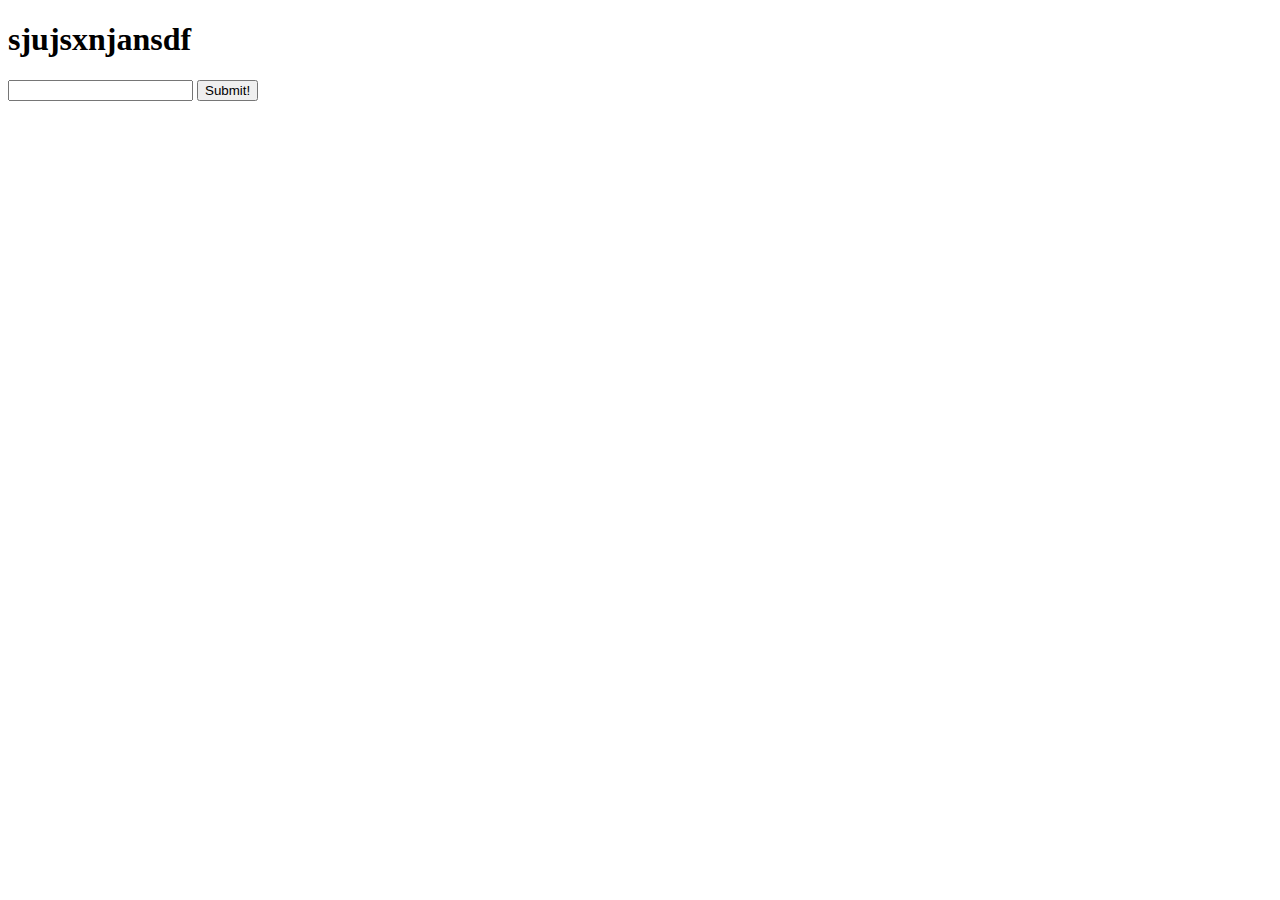
==== src/main/resources/static/index.html @ 28eca394 "add implementation" ====
<!DOCTYPE html>
<html lang="en">
<head>
    <meta charset="UTF-8">
    <title>Title</title>
    <style>
        div{
            text-decoration: underline;
        }
    </style>
</head>
<body>
<h1>sjujsxnjansdf</h1>
<input type="text">
<button type="submit">Submit!</button>

<script
        src="https://code.jquery.com/jquery-3.3.1.min.js"
        integrity="sha256-FgpCb/KJQlLNfOu91ta32o/NMZxltwRo8QtmkMRdAu8="
        crossorigin="anonymous"></script>
<script>
    $("button").on('click', function() {
        $.get("/api/employees/", function (employees) {
            employees.forEach(function (em) {
                $("<div/>")
                    .html(em.firstName)
                    .appendTo(document.body);
            });
        });
    });
</script>

</body>
</html>
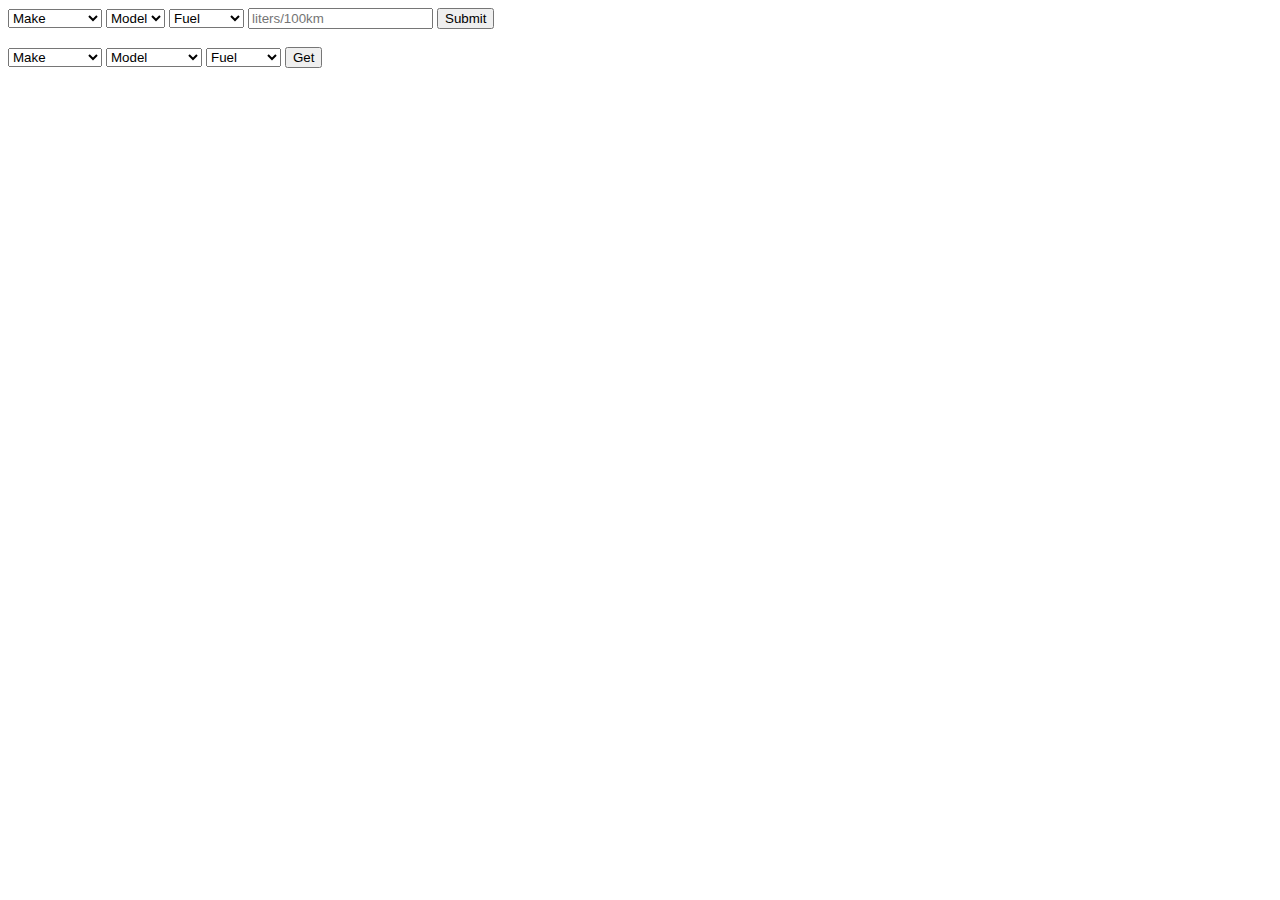
==== commit a56065d8: "fix" ====
--- a/src/main/resources/static/index.html
+++ b/src/main/resources/static/index.html
@@ -1,34 +1,125 @@
 <!DOCTYPE html>
 <html lang="en">
+
 <head>
     <meta charset="UTF-8">
-    <title>Title</title>
-    <style>
-        div{
-            text-decoration: underline;
-        }
-    </style>
+    <meta name="viewport" content="width=device-width, initial-scale=1.0">
+    <meta http-equiv="X-UA-Compatible" content="ie=edge">
+    <title>Deyan Peychev</title>
+
 </head>
+
 <body>
-<h1>sjujsxnjansdf</h1>
-<input type="text">
-<button type="submit">Submit!</button>
+<select name="make" id="make">
+    <option value="0">Make</option>
+    <option value="1">BMW</option>
+    <option value="2">Daewoo</option>
+    <option value="3">Ford</option>
+    <option value="4">Holden</option>
+    <option value="5">Honda</option>
+    <option value="6">Hyundai</option>
+    <option value="7">Isuzu</option>
+    <option value="8">Kia</option>
+    <option value="9">Lexus</option>
+    <option value="10">Mazda</option>
+    <option value="11">Mitsubishi</option>
+    <option value="12">Nissan</option>
+    <option value="13">Peugeot</option>
+    <option value="14">Subaru</option>
+    <option value="15">Suzuki</option>
+    <option value="16">Toyota</option>
+    <option value="17">Volkswagen</option>
+</select>
+<!-- Vehicle Model List -->
+<select name="model" id="model">
+    <option value="0">Model</option>
+    <option class="318i" value="1">318i</option>
+    <option class="lanos" value="2">Lanos</option>
+    <option class="courier" value="3">Courier</option>
+    <option class="falcon" value="3">Falcon</option>
+    <option class="festiva" value="3">Festiva</option>
+    <option class="fiesta" value="3">Fiesta</option>
+    <option class="focus" value="3">Focus</option>
+    <option class="laser" value="3">Laser</option>
+    <option class="ranger" value="3">Ranger</option>
+    <option class="territory" value="3">Territory</option>
+    <option class="astra" value="4">Astra</option>
+    <option class="barina" value="4">Barina</option>
+    <option class="captiva" value="4">Captiva</option>
+    <option class="colorado" value="4">Colorado</option>
+    <option class="commodore" value="4">Commodore</option>
+    <option class="cruze" value="4">Cruze</option>
+    <option class="rodeo" value="4">Rodeo</option>
+    <option class="viva" value="4">Viva</option>
+</select>
 
-<script
-        src="https://code.jquery.com/jquery-3.3.1.min.js"
-        integrity="sha256-FgpCb/KJQlLNfOu91ta32o/NMZxltwRo8QtmkMRdAu8="
-        crossorigin="anonymous"></script>
-<script>
-    $("button").on('click', function() {
-        $.get("/api/employees/", function (employees) {
-            employees.forEach(function (em) {
-                $("<div/>")
-                    .html(em.firstName)
-                    .appendTo(document.body);
-            });
-        });
-    });
-</script>
+<select class="fuel" id="fuel">
+<option value="Fuel ">Fuel</option>
+<option class="diesel " value="diesel ">Diesel</option>
+<option class="gasoline " value="gasoline ">Gasoline</option>
+<option class="gass " value="gass ">Gass</option>
+</select>
+
+<input id="km" type="number " placeholder="liters/100km "/>
+<button id="button"type="button" >Submit</button>
+
+<br>
+<br>
+
+<select name="make" id="make1">
+    <option value="0">Make</option>
+    <option value="1">BMW</option>
+    <option value="2">Daewoo</option>
+    <option value="3">Ford</option>
+    <option value="4">Holden</option>
+    <option value="5">Honda</option>
+    <option value="6">Hyundai</option>
+    <option value="7">Isuzu</option>
+    <option value="8">Kia</option>
+    <option value="9">Lexus</option>
+    <option value="10">Mazda</option>
+    <option value="11">Mitsubishi</option>
+    <option value="12">Nissan</option>
+    <option value="13">Peugeot</option>
+    <option value="14">Subaru</option>
+    <option value="15">Suzuki</option>
+    <option value="16">Toyota</option>
+    <option value="17">Volkswagen</option>
+</select>
+<!-- Vehicle Model List -->
+<select name="model" id="model1">
+    <option value="0">Model</option>
+    <option class="318i" value="BMW">318i</option>
+    <option class="lanos" value="2">Lanos</option>
+    <option class="courier" value="3">Courier</option>
+    <option class="falcon" value="3">Falcon</option>
+    <option class="festiva" value="3">Festiva</option>
+    <option class="fiesta" value="3">Fiesta</option>
+    <option class="focus" value="3">Focus</option>
+    <option class="laser" value="3">Laser</option>
+    <option class="ranger" value="3">Ranger</option>
+    <option class="territory" value="3">Territory</option>
+    <option class="astra" value="4">Astra</option>
+    <option class="barina" value="4">Barina</option>
+    <option class="captiva" value="4">Captiva</option>
+    <option class="colorado" value="4">Colorado</option>
+    <option class="commodore" value="4">Commodore</option>
+    <option class="cruze" value="4">Cruze</option>
+    <option class="rodeo" value="4">Rodeo</option>
+    <option class="viva" value="4">Viva</option>
+</select>
+
+<select class="fuel" id="fuel1">
+    <option value="Fuel ">Fuel</option>
+    <option class="diesel " value="diesel ">Diesel</option>
+    <option class="gasoline " value="gasoline ">Gasoline</option>
+    <option class="gass " value="gass ">Gass</option>
+</select>
+<button id="button1"type="button" >Get</button>
+
+<script src="https://ajax.googleapis.com/ajax/libs/jquery/3.3.1/jquery.min.js "></script>
+<script src="script.js "></script>
 
 </body>
+
 </html>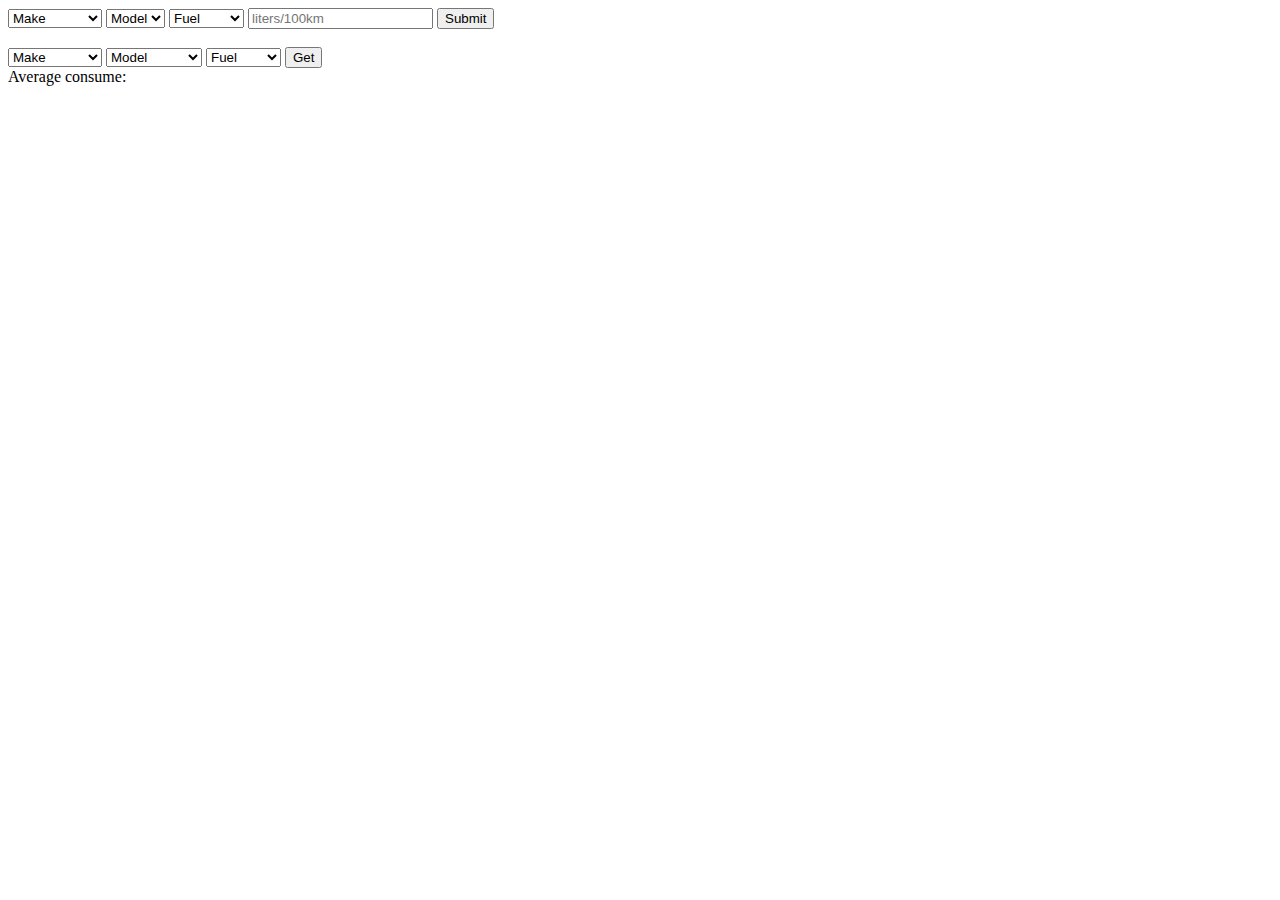
==== commit 6c724beb: "get method working" ====
--- a/src/main/resources/static/index.html
+++ b/src/main/resources/static/index.html
@@ -115,7 +115,8 @@
     <option class="gasoline " value="gasoline ">Gasoline</option>
     <option class="gass " value="gass ">Gass</option>
 </select>
-<button id="button1"type="button" >Get</button>
+<button id="button1" type="button" >Get</button>
+<div id="fuelResult">Average consume: </div>
 
 <script src="https://ajax.googleapis.com/ajax/libs/jquery/3.3.1/jquery.min.js "></script>
 <script src="script.js "></script>
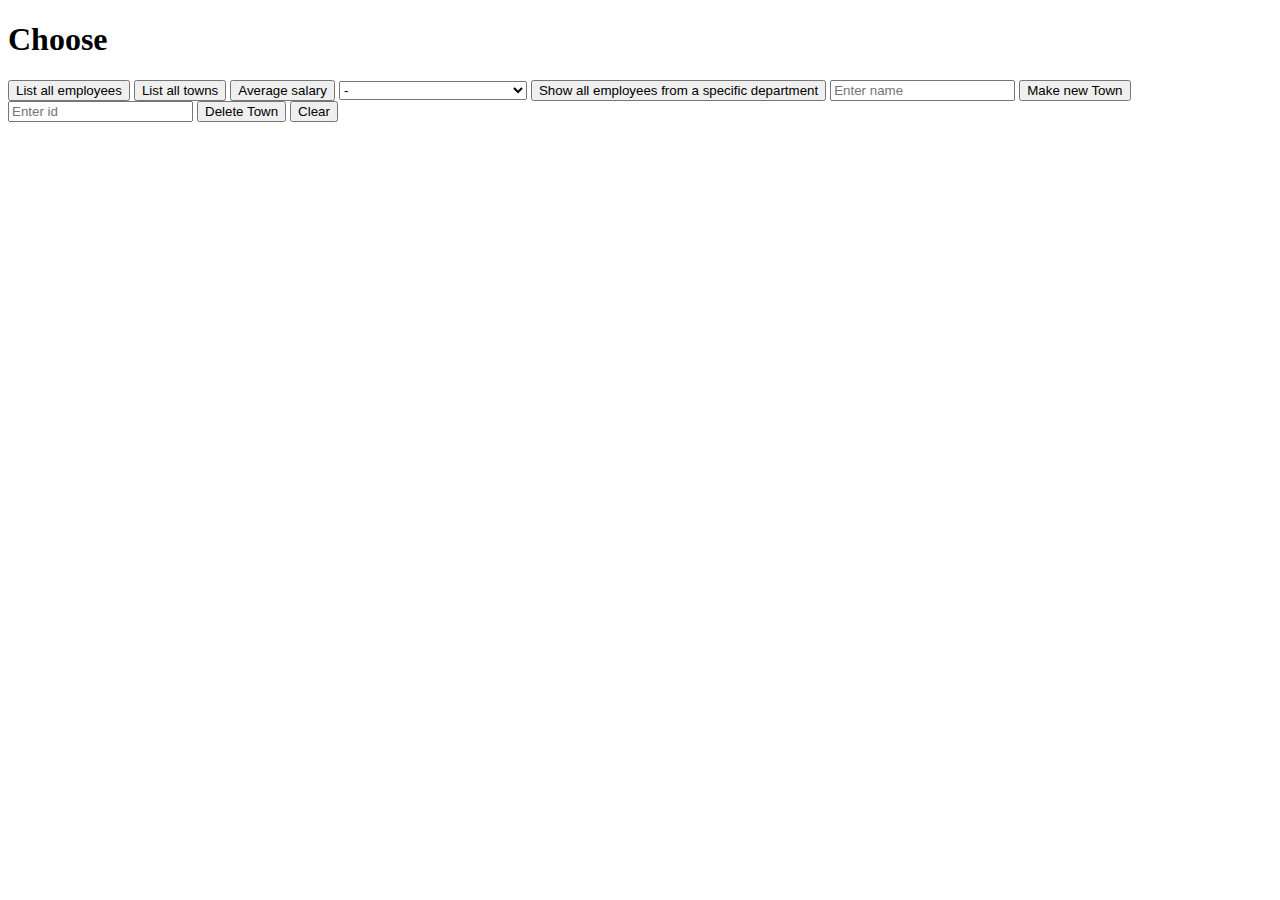
==== commit 21ac3530: "New branch hiber" ====
--- a/src/main/resources/static/index.html
+++ b/src/main/resources/static/index.html
@@ -1,126 +1,38 @@
 <!DOCTYPE html>
 <html lang="en">
-
 <head>
     <meta charset="UTF-8">
-    <meta name="viewport" content="width=device-width, initial-scale=1.0">
-    <meta http-equiv="X-UA-Compatible" content="ie=edge">
-    <title>Deyan Peychev</title>
+    <title>Title</title>
+</head>
+<body>
 
-</head>
+<h1>Choose</h1>
+<button type="button" class="ae" id="13">List all employees</button>
+<button type="button" class="at" id="15">List all towns</button>
+<button type="button" class="as" id="16">Average salary</button>
+<select class="value">
+    <option value="0">-</option>
+    <option value="Engineering">Engineering</option>
+    <option value="Tool Design">Tool Design</option>
+    <option value="Sales">Sales</option>
+    <option value="Marketing">Marketing</option>
+    <option value="Purchasing">Purchasing</option>
+    <option value="Research and Development">Research and Development</option>
+    <option value="Production">Production</option>
+    <option value="Production Control">Production Control</option>
+</select>
+<button type="button" class="asd" id="17">Show all employees from a specific department</button>
+<input type="text" class="ntv" placeholder="Enter name" onfocus="placeholder=''">
+<button type="button" class="mnt" id="20">Make new Town</button>
 
-<body>
-<select name="make" id="make">
-    <option value="0">Make</option>
-    <option value="1">BMW</option>
-    <option value="2">Daewoo</option>
-    <option value="3">Ford</option>
-    <option value="4">Holden</option>
-    <option value="5">Honda</option>
-    <option value="6">Hyundai</option>
-    <option value="7">Isuzu</option>
-    <option value="8">Kia</option>
-    <option value="9">Lexus</option>
-    <option value="10">Mazda</option>
-    <option value="11">Mitsubishi</option>
-    <option value="12">Nissan</option>
-    <option value="13">Peugeot</option>
-    <option value="14">Subaru</option>
-    <option value="15">Suzuki</option>
-    <option value="16">Toyota</option>
-    <option value="17">Volkswagen</option>
-</select>
-<!-- Vehicle Model List -->
-<select name="model" id="model">
-    <option value="0">Model</option>
-    <option class="318i" value="1">318i</option>
-    <option class="lanos" value="2">Lanos</option>
-    <option class="courier" value="3">Courier</option>
-    <option class="falcon" value="3">Falcon</option>
-    <option class="festiva" value="3">Festiva</option>
-    <option class="fiesta" value="3">Fiesta</option>
-    <option class="focus" value="3">Focus</option>
-    <option class="laser" value="3">Laser</option>
-    <option class="ranger" value="3">Ranger</option>
-    <option class="territory" value="3">Territory</option>
-    <option class="astra" value="4">Astra</option>
-    <option class="barina" value="4">Barina</option>
-    <option class="captiva" value="4">Captiva</option>
-    <option class="colorado" value="4">Colorado</option>
-    <option class="commodore" value="4">Commodore</option>
-    <option class="cruze" value="4">Cruze</option>
-    <option class="rodeo" value="4">Rodeo</option>
-    <option class="viva" value="4">Viva</option>
-</select>
+<input type="text" class="dtv" placeholder="Enter id" onfocus="placeholder=''">
+<button type="button" class="dt" id="21">Delete Town</button>
 
-<select class="fuel" id="fuel">
-<option value="Fuel ">Fuel</option>
-<option class="diesel " value="diesel ">Diesel</option>
-<option class="gasoline " value="gasoline ">Gasoline</option>
-<option class="gass " value="gass ">Gass</option>
-</select>
+<button type="button" class="cb" id="14">Clear</button>
 
-<input id="km" type="number " placeholder="liters/100km "/>
-<button id="button"type="button" >Submit</button>
 
-<br>
-<br>
-
-<select name="make" id="make1">
-    <option value="0">Make</option>
-    <option value="1">BMW</option>
-    <option value="2">Daewoo</option>
-    <option value="3">Ford</option>
-    <option value="4">Holden</option>
-    <option value="5">Honda</option>
-    <option value="6">Hyundai</option>
-    <option value="7">Isuzu</option>
-    <option value="8">Kia</option>
-    <option value="9">Lexus</option>
-    <option value="10">Mazda</option>
-    <option value="11">Mitsubishi</option>
-    <option value="12">Nissan</option>
-    <option value="13">Peugeot</option>
-    <option value="14">Subaru</option>
-    <option value="15">Suzuki</option>
-    <option value="16">Toyota</option>
-    <option value="17">Volkswagen</option>
-</select>
-<!-- Vehicle Model List -->
-<select name="model" id="model1">
-    <option value="0">Model</option>
-    <option class="318i" value="BMW">318i</option>
-    <option class="lanos" value="2">Lanos</option>
-    <option class="courier" value="3">Courier</option>
-    <option class="falcon" value="3">Falcon</option>
-    <option class="festiva" value="3">Festiva</option>
-    <option class="fiesta" value="3">Fiesta</option>
-    <option class="focus" value="3">Focus</option>
-    <option class="laser" value="3">Laser</option>
-    <option class="ranger" value="3">Ranger</option>
-    <option class="territory" value="3">Territory</option>
-    <option class="astra" value="4">Astra</option>
-    <option class="barina" value="4">Barina</option>
-    <option class="captiva" value="4">Captiva</option>
-    <option class="colorado" value="4">Colorado</option>
-    <option class="commodore" value="4">Commodore</option>
-    <option class="cruze" value="4">Cruze</option>
-    <option class="rodeo" value="4">Rodeo</option>
-    <option class="viva" value="4">Viva</option>
-</select>
-
-<select class="fuel" id="fuel1">
-    <option value="Fuel ">Fuel</option>
-    <option class="diesel " value="diesel ">Diesel</option>
-    <option class="gasoline " value="gasoline ">Gasoline</option>
-    <option class="gass " value="gass ">Gass</option>
-</select>
-<button id="button1" type="button" >Get</button>
-<div id="fuelResult">Average consume: </div>
-
-<script src="https://ajax.googleapis.com/ajax/libs/jquery/3.3.1/jquery.min.js "></script>
-<script src="script.js "></script>
+<script src="https://code.jquery.com/jquery-3.3.1.min.js"></script>
+<script src="js.js"></script>
 
 </body>
-
 </html>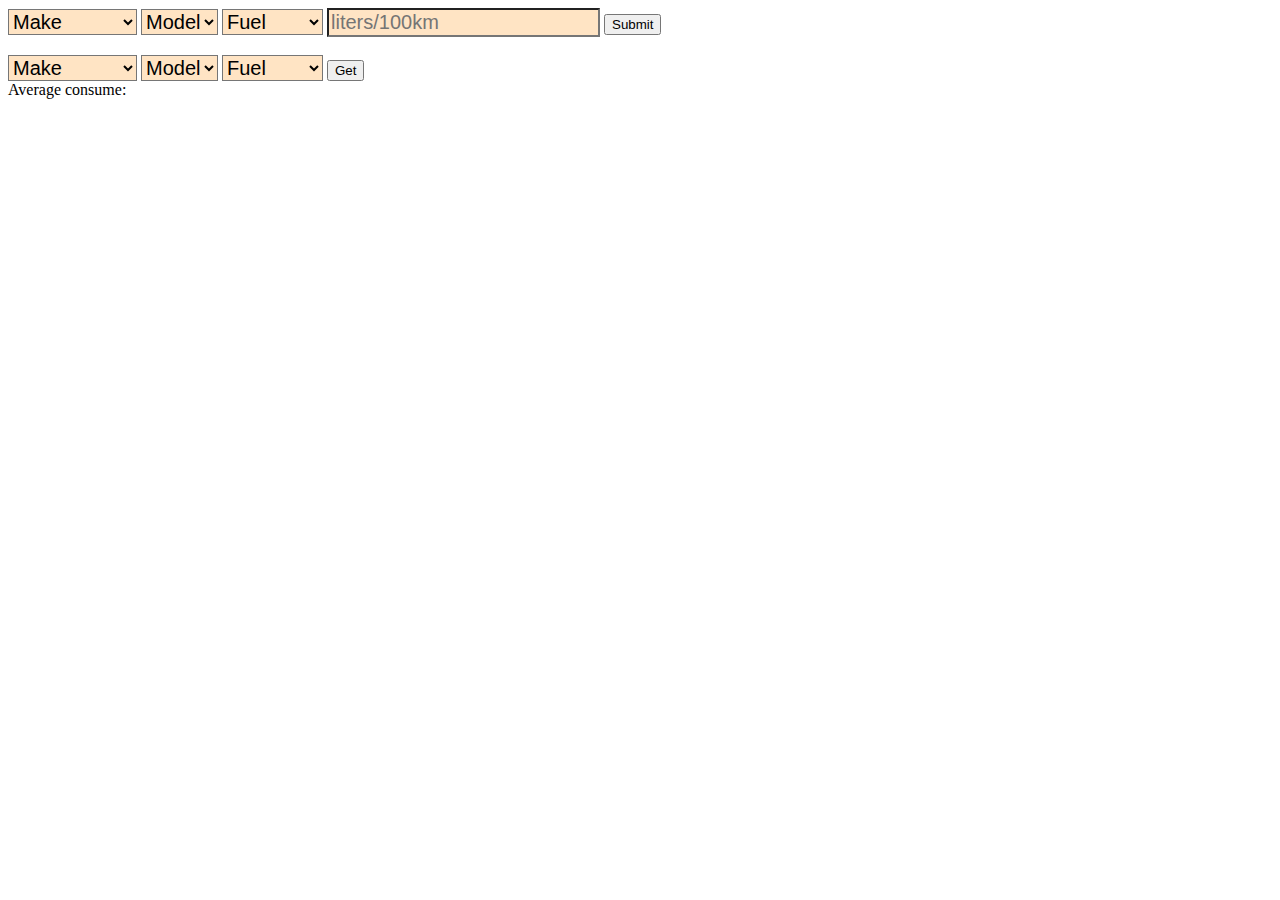
==== commit adf82f00: "add functionlity" ====
--- a/src/main/resources/static/index.html
+++ b/src/main/resources/static/index.html
@@ -1,38 +1,127 @@
 <!DOCTYPE html>
 <html lang="en">
+
 <head>
     <meta charset="UTF-8">
-    <title>Title</title>
+    <meta name="viewport" content="width=device-width, initial-scale=1.0">
+    <meta http-equiv="X-UA-Compatible" content="ie=edge">
+    <title>Deyan Peychev</title>
+    <link rel="stylesheet" type="text/css" href="css.css">
+
 </head>
+
 <body>
+<select name="make" id="make">
+    <option value="0">Make</option>
+    <option value="1">BMW</option>
+    <option value="2">Daewoo</option>
+    <option value="3">Ford</option>
+    <option value="4">Holden</option>
+    <option value="5">Honda</option>
+    <option value="6">Hyundai</option>
+    <option value="7">Isuzu</option>
+    <option value="8">Kia</option>
+    <option value="9">Lexus</option>
+    <option value="10">Mazda</option>
+    <option value="11">Mitsubishi</option>
+    <option value="12">Nissan</option>
+    <option value="13">Peugeot</option>
+    <option value="14">Subaru</option>
+    <option value="15">Suzuki</option>
+    <option value="16">Toyota</option>
+    <option value="17">Volkswagen</option>
+</select>
+<!-- Vehicle Model List -->
+<select name="model" id="model">
+    <option value="0">Model</option>
+    <option class="318i" value="1">318i</option>
+    <option class="lanos" value="2">Lanos</option>
+    <option class="courier" value="3">Courier</option>
+    <option class="falcon" value="3">Falcon</option>
+    <option class="festiva" value="3">Festiva</option>
+    <option class="fiesta" value="3">Fiesta</option>
+    <option class="focus" value="3">Focus</option>
+    <option class="laser" value="3">Laser</option>
+    <option class="ranger" value="3">Ranger</option>
+    <option class="territory" value="3">Territory</option>
+    <option class="astra" value="4">Astra</option>
+    <option class="barina" value="4">Barina</option>
+    <option class="captiva" value="4">Captiva</option>
+    <option class="colorado" value="4">Colorado</option>
+    <option class="commodore" value="4">Commodore</option>
+    <option class="cruze" value="4">Cruze</option>
+    <option class="rodeo" value="4">Rodeo</option>
+    <option class="viva" value="4">Viva</option>
+</select>
 
-<h1>Choose</h1>
-<button type="button" class="ae" id="13">List all employees</button>
-<button type="button" class="at" id="15">List all towns</button>
-<button type="button" class="as" id="16">Average salary</button>
-<select class="value">
-    <option value="0">-</option>
-    <option value="Engineering">Engineering</option>
-    <option value="Tool Design">Tool Design</option>
-    <option value="Sales">Sales</option>
-    <option value="Marketing">Marketing</option>
-    <option value="Purchasing">Purchasing</option>
-    <option value="Research and Development">Research and Development</option>
-    <option value="Production">Production</option>
-    <option value="Production Control">Production Control</option>
+<select class="fuel" id="fuel">
+<option value="Fuel ">Fuel</option>
+<option class="diesel " value="diesel ">Diesel</option>
+<option class="gasoline " value="gasoline ">Gasoline</option>
+<option class="gass " value="gass ">Gass</option>
 </select>
-<button type="button" class="asd" id="17">Show all employees from a specific department</button>
-<input type="text" class="ntv" placeholder="Enter name" onfocus="placeholder=''">
-<button type="button" class="mnt" id="20">Make new Town</button>
 
-<input type="text" class="dtv" placeholder="Enter id" onfocus="placeholder=''">
-<button type="button" class="dt" id="21">Delete Town</button>
+<input id="km" type="number " placeholder="liters/100km "/>
+<button id="button"type="button" >Submit</button>
 
-<button type="button" class="cb" id="14">Clear</button>
+<br>
+<br>
 
+<select name="make" id="make1">
+    <option value="0">Make</option>
+    <option value="1">BMW</option>
+    <option value="2">Daewoo</option>
+    <option value="3">Ford</option>
+    <option value="4">Holden</option>
+    <option value="5">Honda</option>
+    <option value="6">Hyundai</option>
+    <option value="7">Isuzu</option>
+    <option value="8">Kia</option>
+    <option value="9">Lexus</option>
+    <option value="10">Mazda</option>
+    <option value="11">Mitsubishi</option>
+    <option value="12">Nissan</option>
+    <option value="13">Peugeot</option>
+    <option value="14">Subaru</option>
+    <option value="15">Suzuki</option>
+    <option value="16">Toyota</option>
+    <option value="17">Volkswagen</option>
+</select>
+<!-- Vehicle Model List -->
+<select name="model" id="model1">
+    <option value="0">Model</option>
+    <option class="318i" value="BMW">318i</option>
+    <option class="lanos" value="2">Lanos</option>
+    <option class="courier" value="3">Courier</option>
+    <option class="falcon" value="3">Falcon</option>
+    <option class="festiva" value="3">Festiva</option>
+    <option class="fiesta" value="3">Fiesta</option>
+    <option class="focus" value="3">Focus</option>
+    <option class="laser" value="3">Laser</option>
+    <option class="ranger" value="3">Ranger</option>
+    <option class="territory" value="3">Territory</option>
+    <option class="astra" value="4">Astra</option>
+    <option class="barina" value="4">Barina</option>
+    <option class="captiva" value="4">Captiva</option>
+    <option class="colorado" value="4">Colorado</option>
+    <option class="commodore" value="4">Commodore</option>
+    <option class="cruze" value="4">Cruze</option>
+    <option class="rodeo" value="4">Rodeo</option>
+    <option class="viva" value="4">Viva</option>
+</select>
 
-<script src="https://code.jquery.com/jquery-3.3.1.min.js"></script>
-<script src="js.js"></script>
+<select class="fuel" id="fuel1">
+    <option value="Fuel ">Fuel</option>
+    <option class="diesel " value="diesel ">Diesel</option>
+    <option class="gasoline " value="gasoline ">Gasoline</option>
+    <option class="gass " value="gass ">Gass</option>
+</select>
+<button id="button1" type="button" >Get</button>
+<div id="fuelResult">Average consume: </div>
+
+<script src="https://ajax.googleapis.com/ajax/libs/jquery/3.3.1/jquery.min.js "></script>
+<script src="script.js "></script>
 
 </body>
+
 </html>--- a/src/main/resources/static/css.css
+++ b/src/main/resources/static/css.css
@@ -0,0 +1,5 @@
+select, input{
+    background-color: bisque;
+    font-family: Arial;
+    font-size: 20px;
+}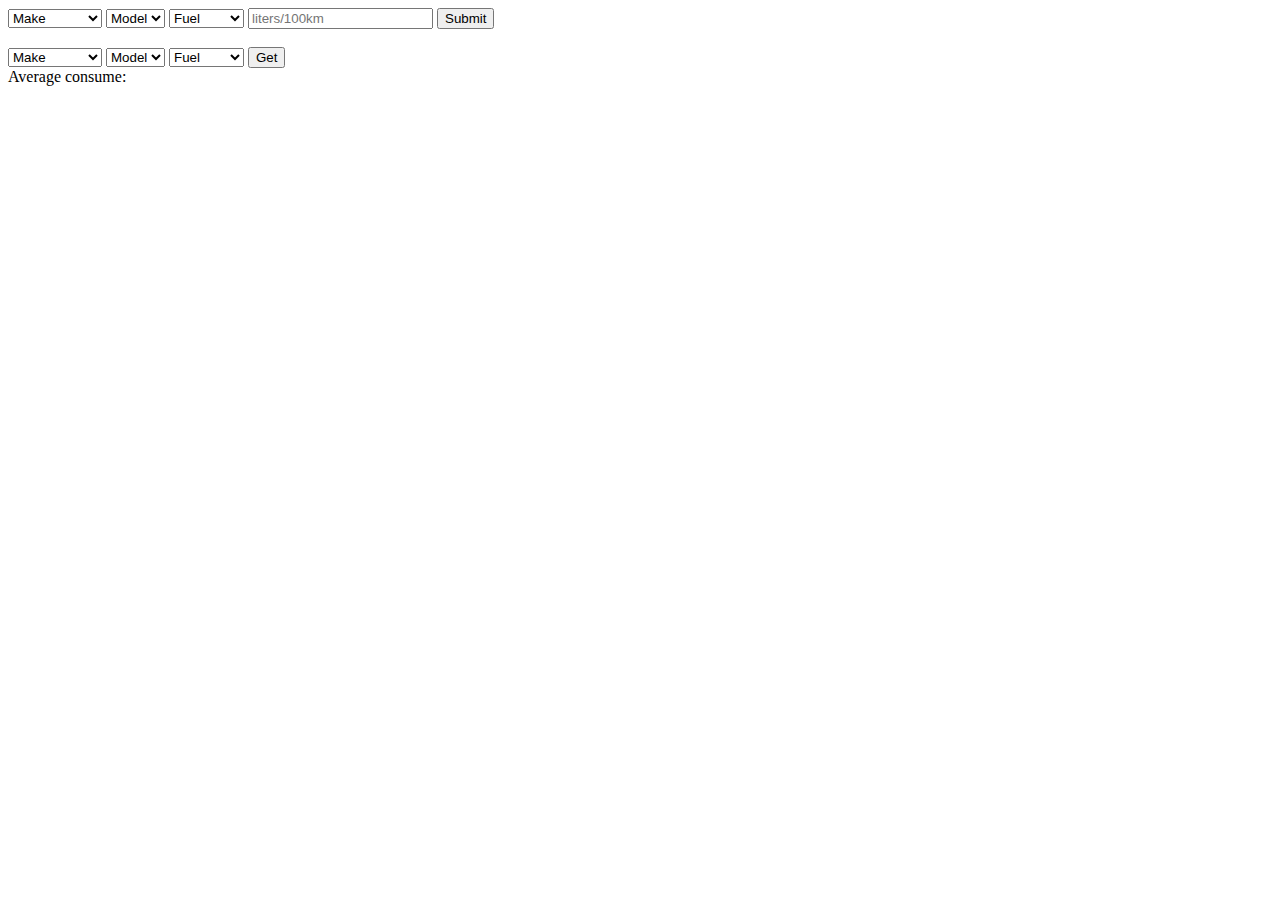
==== commit 93f3fa6d: "remove css" ====
--- a/src/main/resources/static/index.html
+++ b/src/main/resources/static/index.html
@@ -6,7 +6,6 @@
     <meta name="viewport" content="width=device-width, initial-scale=1.0">
     <meta http-equiv="X-UA-Compatible" content="ie=edge">
     <title>Deyan Peychev</title>
-    <link rel="stylesheet" type="text/css" href="css.css">
 
 </head>
 
@@ -119,6 +118,7 @@
 <button id="button1" type="button" >Get</button>
 <div id="fuelResult">Average consume: </div>
 
+
 <script src="https://ajax.googleapis.com/ajax/libs/jquery/3.3.1/jquery.min.js "></script>
 <script src="script.js "></script>
 
